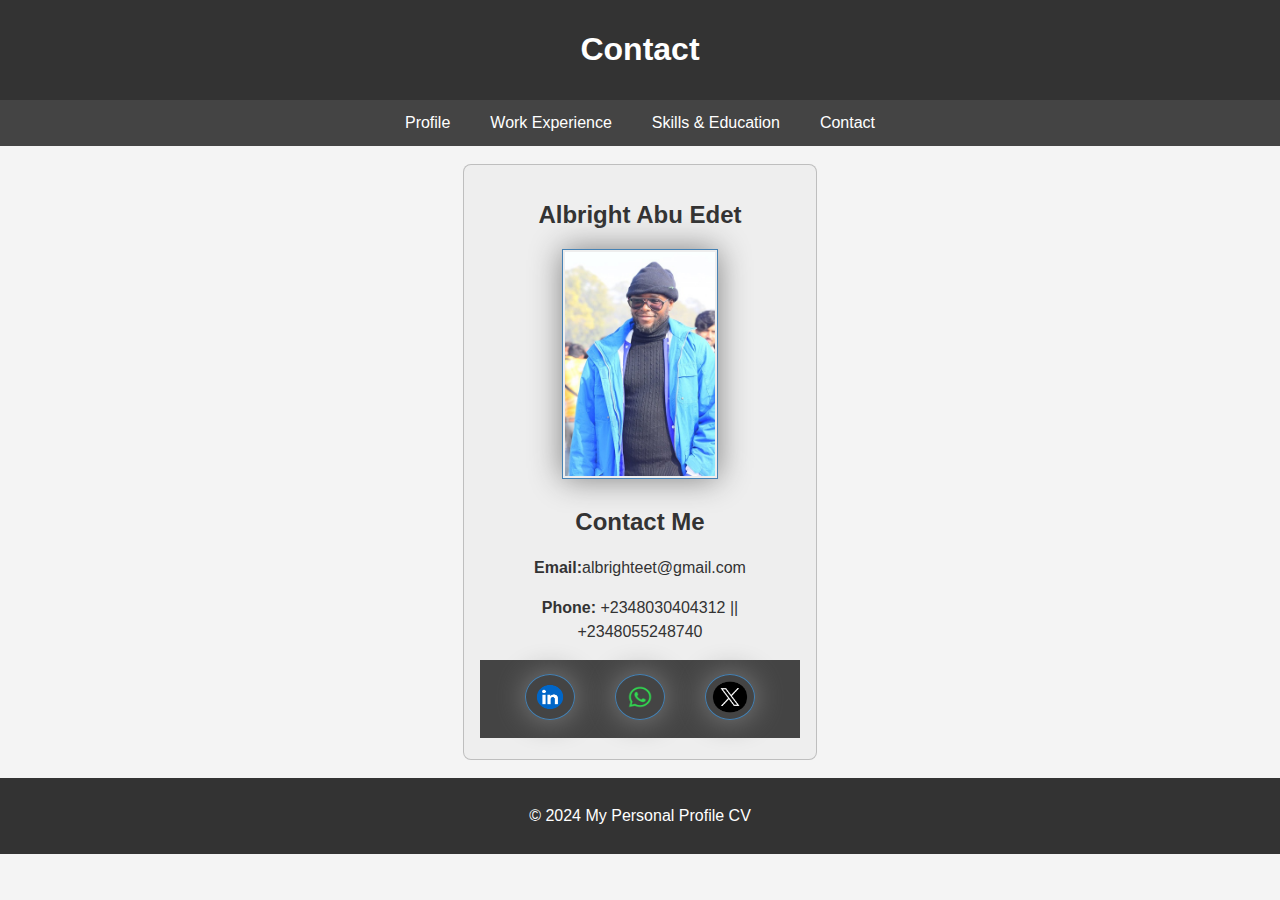
==== CV/contact.html @ 2a275170 "new repo" ====
<!DOCTYPE html>
<html lang="en">
<head>
    <meta charset="UTF-8">
    <meta name="viewport" content="width=device-width, initial-scale=1.0">
    <title>Contact</title>
    <meta name="description" content="My Contacts">
    <meta name="author" content="Albright Edet">
    <link rel="stylesheet" href="styles/cv.css">
</head>
<body>
    <header>
        <h1>Contact</h1>
    </header>
    
    <nav>
        <a href="index.html">Profile</a>
        <a href="work_experience.html">Work Experience</a>
        <a href="skills_education.html">Skills & Education</a>
        <a href="contact.html">Contact</a>
    </nav>
    <div class="container3">
        <aside class="center-column">
            <div>
            <h2>Albright Abu Edet</h2>
            <img src="images/profile.jpg" alt="Profile Image">
            <div class="container">
                <div class="contact">
                    <h2 class="section-title">Contact Me</h2>
                    <p><strong>Email:</strong>albrighteet@gmail.com</p>
                    <p><strong>Phone:</strong> +2348030404312 || +2348055248740</p>
                   <nav class="social-links">
                            <a href="https://linkedin.com/in/albright-edet-69133a146"><img src="images/linkedin.png" alt="LinkedIn"></a>
                            <a href="https://wa.me/2348030404312"><img src="images/whatsapp.png" alt="Chat on Whatsapp"></a>
                            <a href="https://x.com/IamAlbright?t=VhI4wEwYkN7M40x_IvgB-Q&s=09"><img src="images/X.png" alt="Twitter"></a>
                           </nav>
                </div>
            </div>
            <!--<a href="skills_education.html" class="cta-button">Explore my Skill Set</a>-->
            </div>
        </aside>
        </div>
        <footer>
        <p>&copy; 2024 My Personal Profile CV</p>
    </footer>
</body>
</html>
---- CV/styles/cv.css ----
body {
    font-family: Arial, sans-serif;
    margin: 0;
    padding: 0;
    background-color: #f4f4f4;
    box-sizing: border-box;
}

/* Header styling */
header {
    background-color: #333;
    color: #fff;
    padding: 10px 0;
    text-align: center;
}

/* Navigation styling */
nav {
    display: flex;
    justify-content: center;
    background-color: #444;
}

nav a {
    padding: 14px 20px;
    display: block;
    color: white;
    text-align: center;
    text-decoration: none;
}

nav a:hover {
    background-color: #555;
}

/* Aside section styling */
aside {
    width: 20rem;
    margin: 1rem;
    border: 1px solid rgba(0,0,0,0.2); 
    padding: 1rem;
    background-color: #eee;
    color: #333;
    text-align: center;
}

footer {
    background-color: #333;
    color: white;
    text-align: center;
    padding: 10px 0;
    position:relative;
    bottom: 0;
    width: 100%;
}
img {
    width: 150px;
    height: auto;
    border: 1px solid steelblue;
    padding: 2px;
    box-shadow: 0 0 30px gray;
}

.top-row {
    flex: 2;
    display: flex;
    justify-content: space-between;
    overflow-y: auto;
}


/* Active slide will be visible */
.top-row {
    display: block;
    animation: slide-in 1s ease-in-out forwards;
}

/* Keyframes for smooth transitions */
@keyframes slide-in {
    0% {
        opacity: 0;
        transform: translateX(-100%);
    }
    100% {
        opacity: 1;
        transform: translateX(0);
    }
}
.cta-button {
    display: inline-block;
    margin-top: 10px;
    padding: 10px 20px;
    background-color: #171c18;
    color: white;
    text-decoration: none;
    border-radius: 5px;
  }


.container {
    display: flex;
    margin-block: 5px;
}
.container1 {
    display: flex;
    margin-block: 2px;
    justify-content: space-between;
    
}
.container3 {
    display: flex;
    margin-block: 2px;
    justify-content: center;
    align-content: center;
}

.left-column {
    width: 30%;
    margin-right: 20px;
}

.right-column {
    
    width: 70%;
}

.top-row, .bottom-row {
    padding-block: 2px;
    display: flex;
    justify-content: space-between;
}

/* Increase the height of the images in the top row */
.top-row img {
   
    width: 340px;
    height: 350px; /* Adjust the value to your desired height */
    object-fit: cover; /* This ensures the image fills the container */
}


video, iframe {
    width: 340px;
    height: 350px;
            }

p {
    font-size: 16px;
    line-height: 1.5;
}
nav img {
    width: 4cap;
    height: 40px;
    border-radius: 100%;
    
}
aside {

    border-radius: 8px;
}
.social-links {
justify-content: center;


}
.skillset {
    display: grid;
    grid-template-columns: 200px 200px;
    gap: 5px;
    padding: 10px;
}
.skills {
    text-align: left;
 
}
.grid-items img {
    background-color: #ccc;
    padding: 5%;
    text-align: center;
    border-radius: 5px;
}
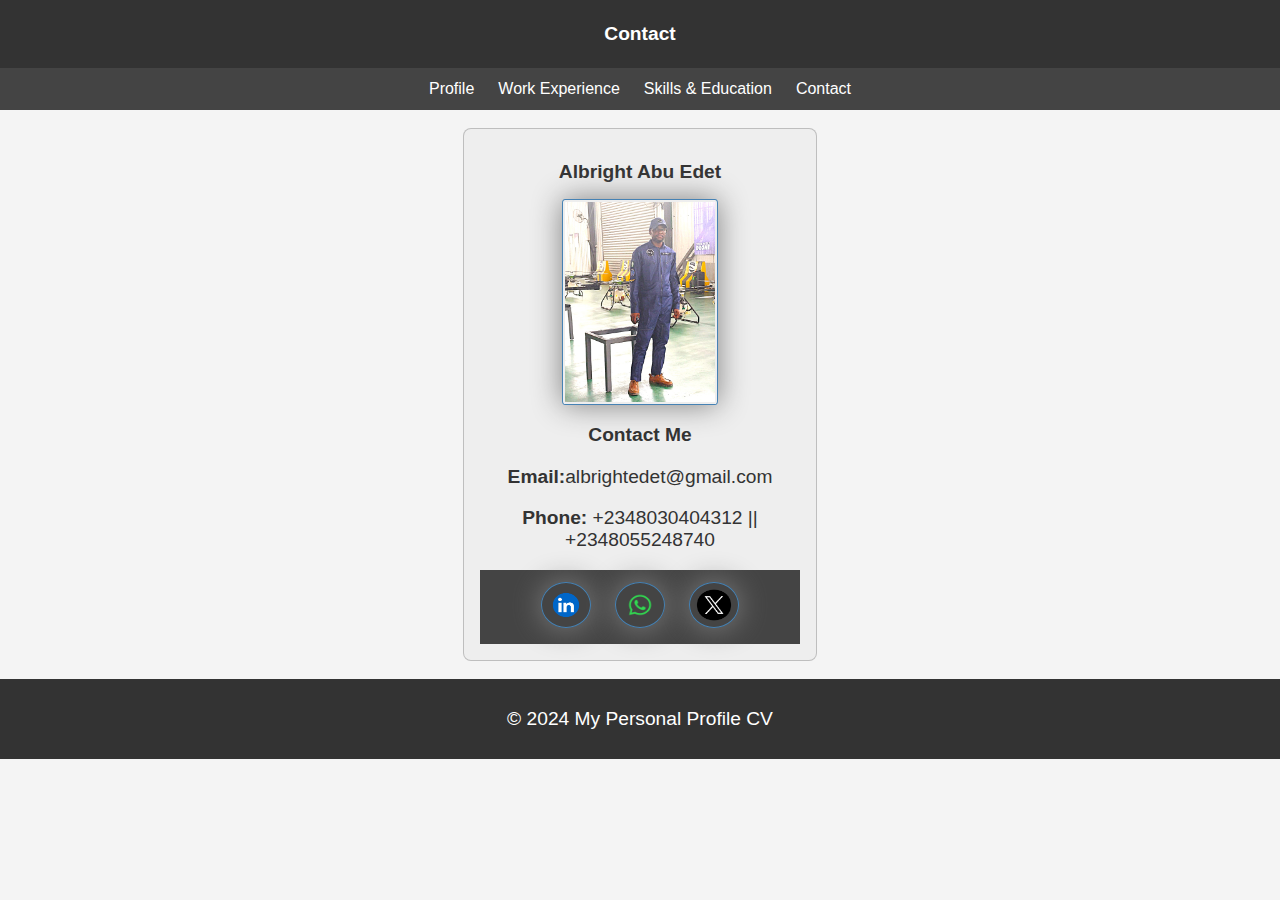
==== commit ffa49ecf: "update info" ====
--- a/CV/contact.html
+++ b/CV/contact.html
@@ -23,11 +23,12 @@
         <aside class="center-column">
             <div>
             <h2>Albright Abu Edet</h2>
-            <img src="images/profile.jpg" alt="Profile Image">
-            <div class="container">
+            <img src="images/uav.jpg" alt="Profile Image">
+        </div>
+        
                 <div class="contact">
                     <h2 class="section-title">Contact Me</h2>
-                    <p><strong>Email:</strong>albrighteet@gmail.com</p>
+                    <p><strong>Email:</strong>albrightedet@gmail.com</p>
                     <p><strong>Phone:</strong> +2348030404312 || +2348055248740</p>
                    <nav class="social-links">
                             <a href="https://linkedin.com/in/albright-edet-69133a146"><img src="images/linkedin.png" alt="LinkedIn"></a>
@@ -35,10 +36,10 @@
                             <a href="https://x.com/IamAlbright?t=VhI4wEwYkN7M40x_IvgB-Q&s=09"><img src="images/X.png" alt="Twitter"></a>
                            </nav>
                 </div>
-            </div>
+            
             <!--<a href="skills_education.html" class="cta-button">Explore my Skill Set</a>-->
             </div>
-        </aside>
+        
         </div>
         <footer>
         <p>&copy; 2024 My Personal Profile CV</p>
--- a/CV/styles/cv.css
+++ b/CV/styles/cv.css
@@ -11,7 +11,7 @@
 header {
     background-color: #333;
     color: #fff;
-    padding: 10px 0;
+    padding: 10px;
     text-align: center;
 }
 
@@ -23,11 +23,12 @@
 }
 
 nav a {
-    padding: 14px 20px;
+    padding: 12px;
     display: block;
     color: white;
     text-align: center;
     text-decoration: none;
+    font-size: 1em;
 }
 
 nav a:hover {
@@ -43,6 +44,7 @@
     background-color: #eee;
     color: #333;
     text-align: center;
+    border-radius: 8px;
 }
 
 footer {
@@ -60,21 +62,19 @@
     border: 1px solid steelblue;
     padding: 2px;
     box-shadow: 0 0 30px gray;
-}
-
+    border-radius: 2%;
+}
+
+/* Active slide will be visible */
 .top-row {
     flex: 2;
     display: flex;
     justify-content: space-between;
     overflow-y: auto;
-}
-
-
-/* Active slide will be visible */
-.top-row {
     display: block;
     animation: slide-in 1s ease-in-out forwards;
 }
+
 
 /* Keyframes for smooth transitions */
 @keyframes slide-in {
@@ -99,25 +99,32 @@
 
 
 .container {
-    display: flex;
-    margin-block: 5px;
-}
+        display: flex;
+        flex-direction: row;
+        margin-block: 2px;
+        justify-content: space-around;
+    }
+    
+
 .container1 {
     display: flex;
+    justify-content: space-evenly;  
+    margin: 2px;
+}
+
+.container3 {
+    display: flex;
     margin-block: 2px;
-    justify-content: space-between;
-    
-}
-.container3 {
-    display: flex;
-    margin-block: 2px;
     justify-content: center;
     align-content: center;
+}
+
+.center-column{
+   
 }
 
 .left-column {
     width: 30%;
-    margin-right: 20px;
 }
 
 .right-column {
@@ -125,58 +132,85 @@
     width: 70%;
 }
 
-.top-row, .bottom-row {
-    padding-block: 2px;
-    display: flex;
-    justify-content: space-between;
-}
-
-/* Increase the height of the images in the top row */
-.top-row img {
-   
-    width: 340px;
-    height: 350px; /* Adjust the value to your desired height */
-    object-fit: cover; /* This ensures the image fills the container */
-}
-
-
-video, iframe {
-    width: 340px;
-    height: 350px;
-            }
-
-p {
-    font-size: 16px;
-    line-height: 1.5;
-}
+.panes{
+    width: 30%;
+    img {
+    width: 300px;
+    height: 200px;
+    object-fit: cover;
+    
+}
+}
+
+.panes1{
+    width: 30%;
+img {
+    width: 300px;
+    height: 250px;
+    object-fit: cover;
+}
+}
+
 nav img {
     width: 4cap;
     height: 40px;
     border-radius: 100%;
-    
-}
-aside {
-
-    border-radius: 8px;
-}
-.social-links {
+}
+
+section {
 justify-content: center;
-
-
-}
-.skillset {
+}
+
+.skillset{
     display: grid;
-    grid-template-columns: 200px 200px;
-    gap: 5px;
+    grid-template-columns: 1fr 1fr;
+    gap: 2px;
     padding: 10px;
-}
+    grid-auto-flow: column;
+    margin-block: 20px;
+    
+}
+
+.grid2-items img {
+    background-color: #ccc;
+    border-radius: 5px;
+    display:flex;
+    justify-content: center;
+    width: 300px;
+    height: 170px;
+    object-fit:fill;      
+}
+
 .skills {
     text-align: left;
- 
-}
+}
+
+.grid-container {
+    display: grid;
+    grid-template-columns: 1fr 1fr 1fr;
+    grid-template-rows: 50% 50%;
+    gap: 5px;
+}
+
 .grid-items img {
     background-color: #ccc;
-    padding: 5%;
-    text-align: center;
     border-radius: 5px;
-}
+    display: flex;
+    justify-content: center;
+    width: 335px;
+    height: 350px;
+    object-fit: cover;
+    iframe {
+        width: 100%;
+            height: 360px;  
+        object-fit: cover;
+            }
+}
+
+
+
+
+h1, h2, p {
+    font-size: 1.2em;
+}
+
